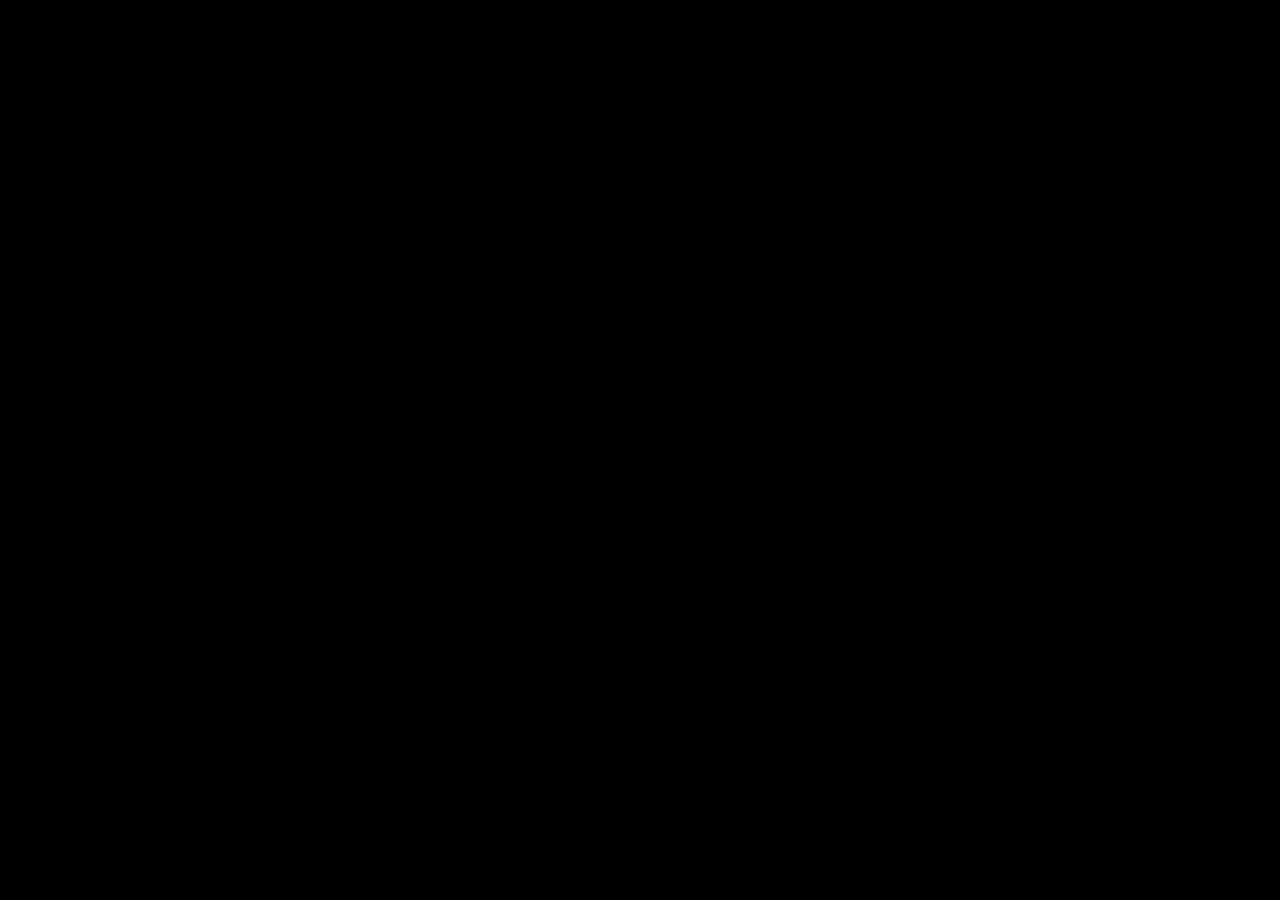
==== index.html @ f5c2e201 "Initial commit" ====
<html>
<body>
<body bgcolor=#000000>

<div align=center>
   
 <TITLE>plant</TITLE>




<style>
  img {
   position: absolute;
   top: 50%;
   left: 50%;
   width: 846px;
   height: 800px;
   margin-top: -400px;
   margin-left: -423px;
}
  
</style>
 
 





</body>
</html>
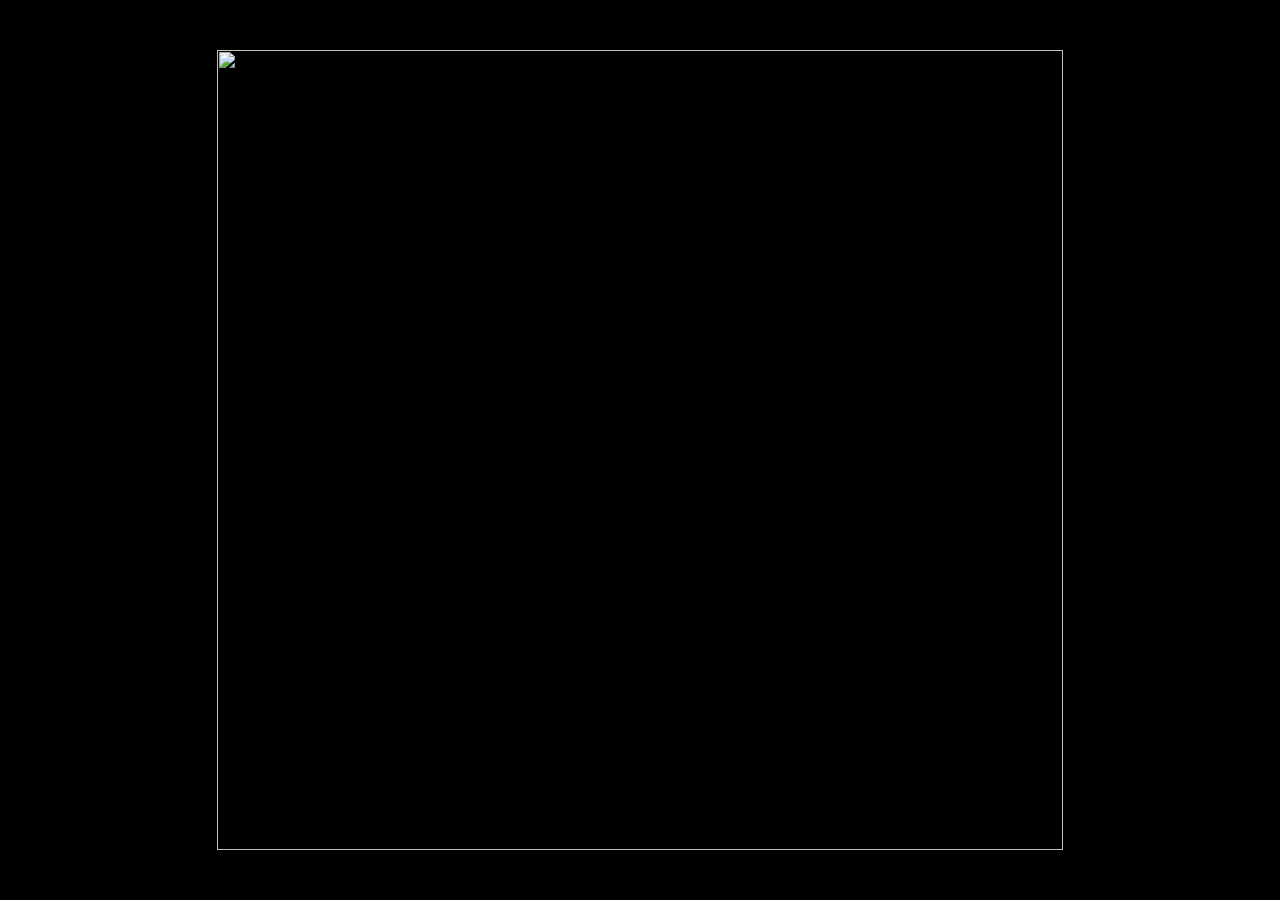
==== commit e67329d7: "Initial commit" ====
--- a/index.html
+++ b/index.html
@@ -1,32 +1,34 @@
-<html>
-<body>
-<body bgcolor=#000000>
-
-<div align=center>
-   
- <TITLE>plant</TITLE>
-
-
-
-
-<style>
-  img {
-   position: absolute;
-   top: 50%;
-   left: 50%;
-   width: 846px;
-   height: 800px;
-   margin-top: -400px;
-   margin-left: -423px;
-}
-  
-</style>
- 
- 
-
-
-
-
-
-</body>
-</html>
+<html>
+<body>
+<body bgcolor="#000000">
+
+<div align="center">
+   
+ <TITLE>sleep easy</TITLE>
+
+
+
+
+<style>
+  img {
+   position: absolute;
+   top: 50%;
+   left: 50%;
+   width: 846px;
+   height: 800px;
+   margin-top: -400px;
+   margin-left: -423px;
+}
+  
+</style>
+ 
+ 
+
+<a href="/info.html">
+<img src="https://media.discordapp.net/attachments/417208755323928596/745249181270278234/sleepeasy1.png">
+</a>
+
+
+
+</body>
+</html>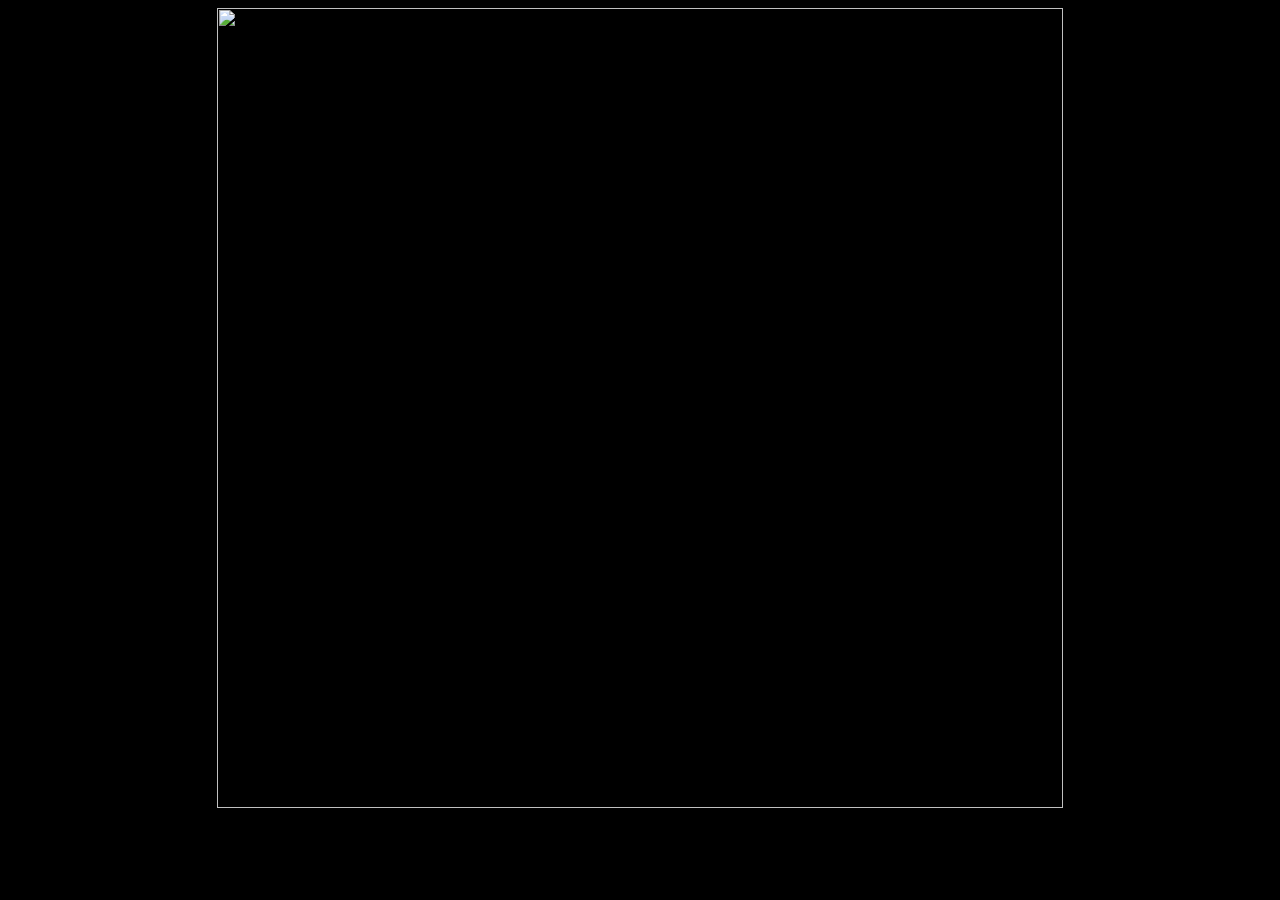
==== commit 0bb59c6e: "Initial commit" ====
--- a/index.html
+++ b/index.html
@@ -11,16 +11,22 @@
 
 <style>
   img {
-   position: absolute;
-   top: 50%;
-   left: 50%;
+   position: center;
+ 
    width: 846px;
    height: 800px;
-   margin-top: -400px;
-   margin-left: -423px;
-}
+
   
 </style>
+
+<style type="text/css">
+    body {cursor:url("https://https://www.pngfind.com/pngs/m/79-793186_png-file-svg-open-and-closed-eye-icon.png"), auto;}
+    </style>
+     
+     <style type="text/css">
+    a {cursor:url("https://https://www.pngfind.com/pngs/m/79-793186_png-file-svg-open-and-closed-eye-icon.png"), default;}
+    </style>
+     
  
  
 
